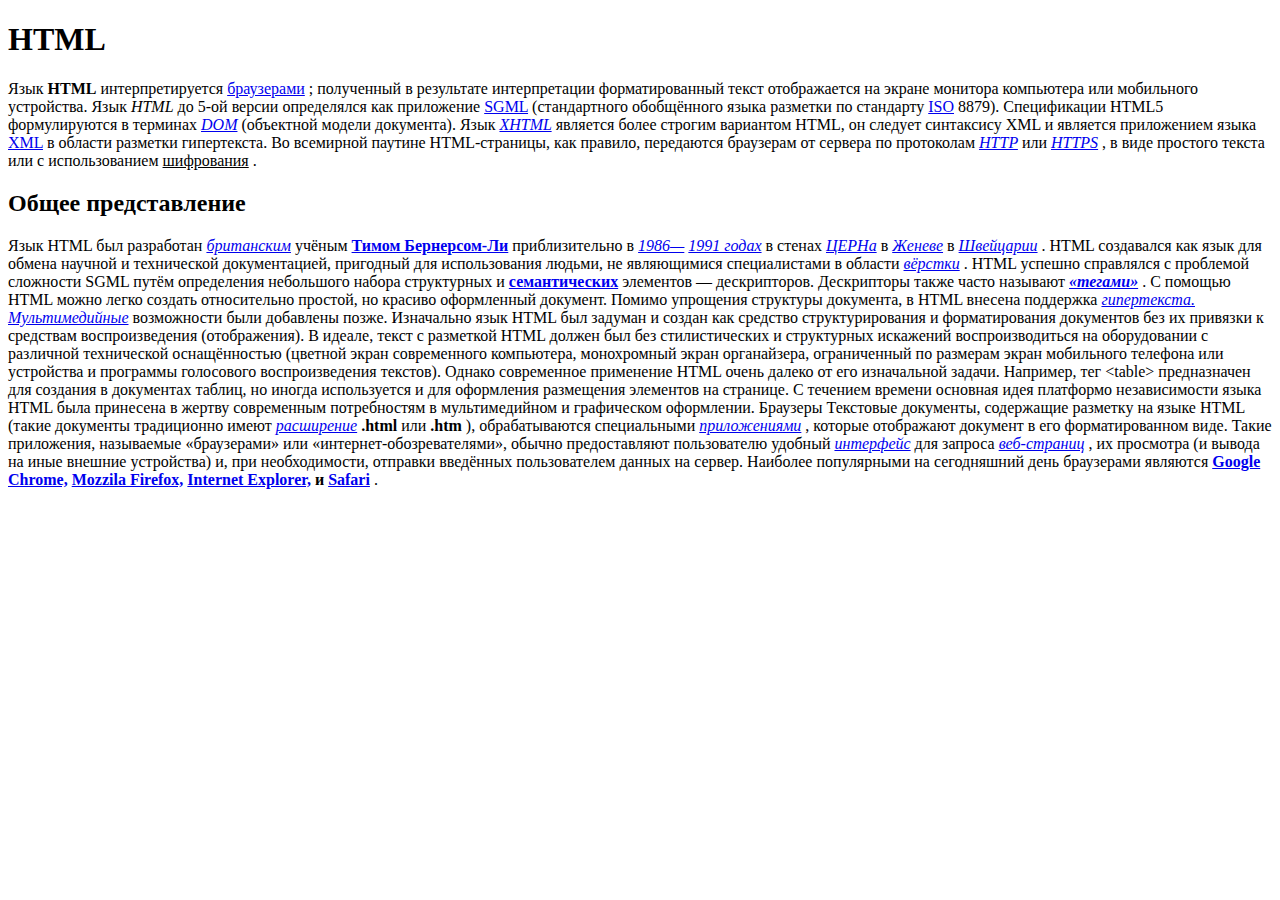
==== index.html @ 305e958b "Add files via upload" ====
<!DOCTYPE html>
<html lang="en">
<head>
    <meta charset="UTF-8">
    <meta name="viewport" content="width=device-width, initial-scale=1.0">
    <title>HW 1</title>
</head>
<body>
    <!--Контейнер с информацией про HTML -->
    <div>
        <!--Заголовок -->
        <h1>HTML</h1>

                <!--Информация -->
        <span>Язык <b>HTML</b> интерпретируется <a href="https://ru.wikipedia.org/wiki/Браузер">браузерами</a> ; полученный в результате интерпретации
            форматированный текст отображается на экране монитора компьютера или мобильного устройства.
            Язык <i>HTML</i>  до 5-ой версии определялся как приложение <a href="https://ru.wikipedia.org/wiki/SGML">SGML</a> (стандартного обобщённого языка
            разметки по стандарту <a href="https://ru.wikipedia.org/wiki/ISO">ISO</a> 8879). Спецификации HTML5 формулируются в
            терминах <i> <a href="https://ru.wikipedia.org/wiki/Document_Object_Model">DOM</a> </i> (объектной модели документа).
            Язык <i> <a href="https://ru.wikipedia.org/wiki/XHTML">XHTML</a> </i>  является более строгим вариантом HTML, он следует синтаксису XML и является
            приложением языка <a href="https://ru.wikipedia.org/wiki/XML">XML</a>  в области разметки гипертекста.
            Во всемирной паутине HTML-страницы, как правило, передаются браузерам от сервера по
            протоколам <i> <a href="https://ru.wikipedia.org/wiki/HTTP">HTTP</a> </i>  или <i> <a href="https://ru.wikipedia.org/wiki/HTTPS">HTTPS</a> </i> , в виде простого текста или с использованием <u>шифрования</u> .
            </span>
    </div>

    <!--Коннтейнер с историей HTML-->
    <div>
        <!--Заголовок-->
        <h2>Общее представление</h2>

         <!--История-->
          <span>Язык HTML был разработан <i> <a href="https://ru.wikipedia.org/wiki/Великобритания">британским</a> </i> учёным <b> <a  href="https://ru.wikipedia.org/wiki/Бернерс-Ли,_Тим"> Тимом Бернерсом-Ли</a> </b>  приблизительно в <i> <a href="https://ru.wikipedia.org/wiki/1986_год">1986—</a>
         </i> <i> <a href="https://ru.wikipedia.org/wiki/1991_год">1991 годах</a> </i> в стенах <i> <a href="https://ru.wikipedia.org/wiki/ЦЕРН">ЦЕРНа</a> </i> в <i> <a href="https://ru.wikipedia.org/wiki/Женева">Женеве</a> </i> в <i> <a href="https://ru.wikipedia.org/wiki/Швейцария">Швейцарии</a> </i>. HTML создавался как язык для обмена научной
            и технической документацией, пригодный для использования людьми, не являющимися
            специалистами в области <i> <a href="https://ru.wikipedia.org/wiki/Вёрстка">вёрстки</a> </i>. HTML успешно справлялся с проблемой сложности SGML путём
            определения небольшого набора структурных и  <b> <a href="https://ru.wikipedia.org/wiki/Семантика">семантических</a> </b>  элементов — дескрипторов.
            Дескрипторы также часто называют <i> <b> <a href="https://ru.wikipedia.org/wiki/Тег_(языки_разметки)">«тегами»</a> </b> </i>. С помощью HTML можно легко создать
            относительно простой, но красиво оформленный документ. Помимо упрощения структуры
            документа, в HTML внесена поддержка <i> <a href="https://ru.wikipedia.org/wiki/Гипертекст">гипертекста.</a> </i>  <i> <a href="https://ru.wikipedia.org/wiki/Мультимедиа">Мультимедийные</a> </i> возможности были
            добавлены позже.
            Изначально язык HTML был задуман и создан как средство структурирования и форматирования
            документов без их привязки к средствам воспроизведения (отображения). В идеале, текст с
            разметкой HTML должен был без стилистических и структурных искажений воспроизводиться на
            оборудовании с различной технической оснащённостью (цветной экран современного компьютера,
            монохромный экран органайзера, ограниченный по размерам экран мобильного телефона или
            устройства и программы голосового воспроизведения текстов). Однако современное применение
            HTML очень далеко от его изначальной задачи. Например, тег &lt;table&gt; предназначен для создания в
            документах таблиц, но иногда используется и для оформления размещения элементов на странице.
            С течением времени основная идея платформо независимости языка HTML была принесена в
            жертву современным потребностям в мультимедийном и графическом оформлении.
            Браузеры
            Текстовые документы, содержащие разметку на языке HTML (такие документы традиционно
            имеют <i> <a href="https://ru.wikipedia.org/wiki/Расширение_имени_файла">расширение</a> </i> <b>.html</b>  или <b>.htm</b> ), обрабатываются специальными <i> <a href="https://ru.wikipedia.org/wiki/Прикладное_программное_обеспечение">приложениями</a> </i> , которые
            отображают документ в его форматированном виде. Такие приложения, называемые «браузерами»
            или «интернет-обозревателями», обычно предоставляют пользователю удобный <i> <a href="https://ru.wikipedia.org/wiki/Пользовательский_интерфейс">интерфейс</a> </i>  для
            запроса <i> <a href="https://ru.wikipedia.org/wiki/Веб-страница">веб-страниц</a> </i> , их просмотра (и вывода на иные внешние устройства) и, при необходимости,
            отправки введённых пользователем данных на сервер. Наиболее популярными на сегодняшний день
            браузерами являются <b> <a href="https://ru.wikipedia.org/wiki/Google_Chrome">Google Chrome,</a> <a href="https://ru.wikipedia.org/wiki/Mozilla_Firefox">Mozzila Firefox,</a> <a href="https://ru.wikipedia.org/wiki/Internet_Explorer">Internet Explorer,</a> и <a href="https://ru.wikipedia.org/wiki/Safari">Safari</a> </b>.</span>

    </div>
</body>
</html>
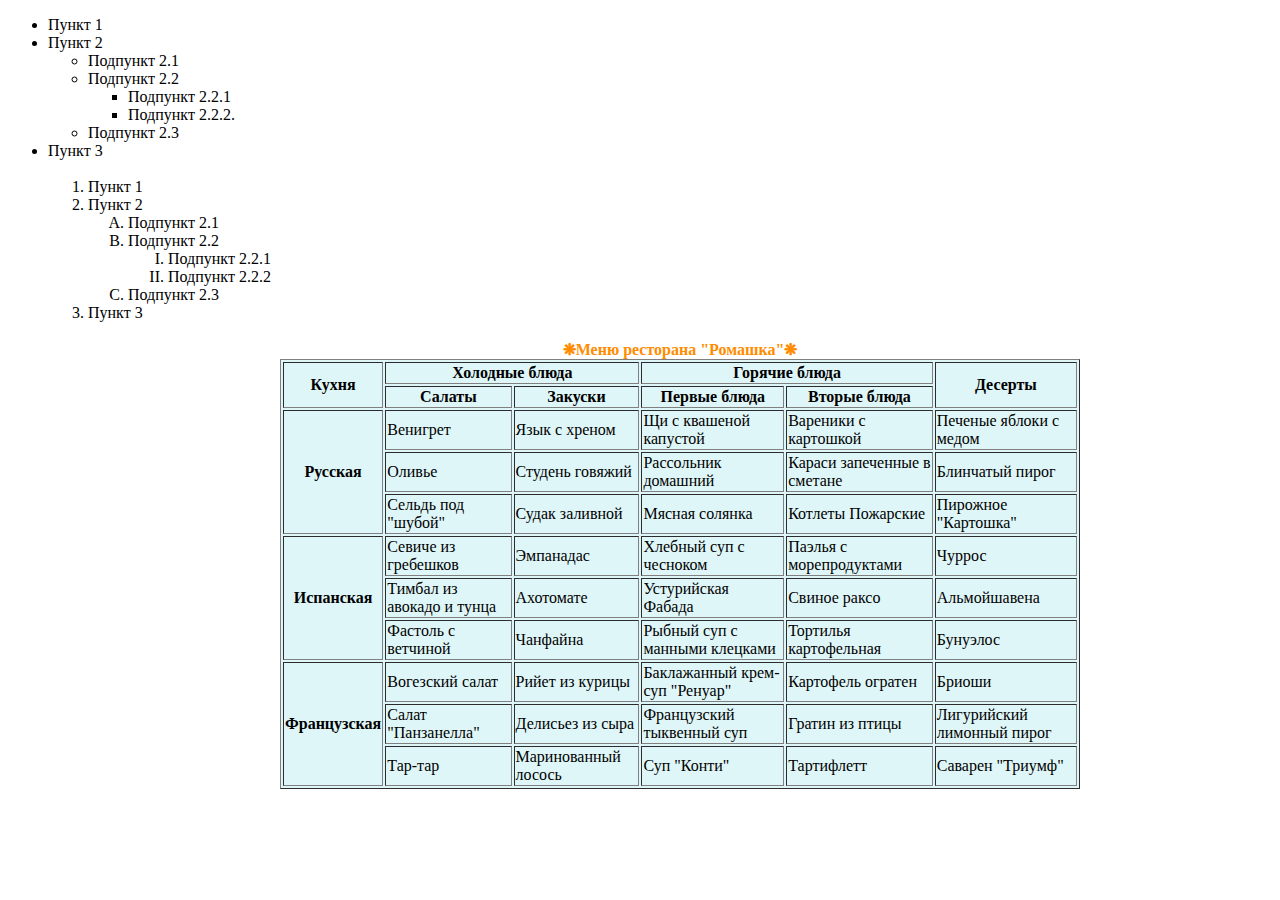
==== commit f8e87ce1: "Add files via upload" ====
--- a/index.html
+++ b/index.html
@@ -3,61 +3,146 @@
 <head>
     <meta charset="UTF-8">
     <meta name="viewport" content="width=device-width, initial-scale=1.0">
-    <title>HW 1</title>
+    <title>HW2</title>
 </head>
 <body>
-    <!--Контейнер с информацией про HTML -->
-    <div>
-        <!--Заголовок -->
-        <h1>HTML</h1>
 
-                <!--Информация -->
-        <span>Язык <b>HTML</b> интерпретируется <a href="https://ru.wikipedia.org/wiki/Браузер">браузерами</a> ; полученный в результате интерпретации
-            форматированный текст отображается на экране монитора компьютера или мобильного устройства.
-            Язык <i>HTML</i>  до 5-ой версии определялся как приложение <a href="https://ru.wikipedia.org/wiki/SGML">SGML</a> (стандартного обобщённого языка
-            разметки по стандарту <a href="https://ru.wikipedia.org/wiki/ISO">ISO</a> 8879). Спецификации HTML5 формулируются в
-            терминах <i> <a href="https://ru.wikipedia.org/wiki/Document_Object_Model">DOM</a> </i> (объектной модели документа).
-            Язык <i> <a href="https://ru.wikipedia.org/wiki/XHTML">XHTML</a> </i>  является более строгим вариантом HTML, он следует синтаксису XML и является
-            приложением языка <a href="https://ru.wikipedia.org/wiki/XML">XML</a>  в области разметки гипертекста.
-            Во всемирной паутине HTML-страницы, как правило, передаются браузерам от сервера по
-            протоколам <i> <a href="https://ru.wikipedia.org/wiki/HTTP">HTTP</a> </i>  или <i> <a href="https://ru.wikipedia.org/wiki/HTTPS">HTTPS</a> </i> , в виде простого текста или с использованием <u>шифрования</u> .
-            </span>
-    </div>
+    <!--Не упорядоченный список-->
+    <ul>
 
-    <!--Коннтейнер с историей HTML-->
-    <div>
-        <!--Заголовок-->
-        <h2>Общее представление</h2>
+        <li>Пункт 1</li>
+        <li>Пункт 2</li>
 
-         <!--История-->
-          <span>Язык HTML был разработан <i> <a href="https://ru.wikipedia.org/wiki/Великобритания">британским</a> </i> учёным <b> <a  href="https://ru.wikipedia.org/wiki/Бернерс-Ли,_Тим"> Тимом Бернерсом-Ли</a> </b>  приблизительно в <i> <a href="https://ru.wikipedia.org/wiki/1986_год">1986—</a>
-         </i> <i> <a href="https://ru.wikipedia.org/wiki/1991_год">1991 годах</a> </i> в стенах <i> <a href="https://ru.wikipedia.org/wiki/ЦЕРН">ЦЕРНа</a> </i> в <i> <a href="https://ru.wikipedia.org/wiki/Женева">Женеве</a> </i> в <i> <a href="https://ru.wikipedia.org/wiki/Швейцария">Швейцарии</a> </i>. HTML создавался как язык для обмена научной
-            и технической документацией, пригодный для использования людьми, не являющимися
-            специалистами в области <i> <a href="https://ru.wikipedia.org/wiki/Вёрстка">вёрстки</a> </i>. HTML успешно справлялся с проблемой сложности SGML путём
-            определения небольшого набора структурных и  <b> <a href="https://ru.wikipedia.org/wiki/Семантика">семантических</a> </b>  элементов — дескрипторов.
-            Дескрипторы также часто называют <i> <b> <a href="https://ru.wikipedia.org/wiki/Тег_(языки_разметки)">«тегами»</a> </b> </i>. С помощью HTML можно легко создать
-            относительно простой, но красиво оформленный документ. Помимо упрощения структуры
-            документа, в HTML внесена поддержка <i> <a href="https://ru.wikipedia.org/wiki/Гипертекст">гипертекста.</a> </i>  <i> <a href="https://ru.wikipedia.org/wiki/Мультимедиа">Мультимедийные</a> </i> возможности были
-            добавлены позже.
-            Изначально язык HTML был задуман и создан как средство структурирования и форматирования
-            документов без их привязки к средствам воспроизведения (отображения). В идеале, текст с
-            разметкой HTML должен был без стилистических и структурных искажений воспроизводиться на
-            оборудовании с различной технической оснащённостью (цветной экран современного компьютера,
-            монохромный экран органайзера, ограниченный по размерам экран мобильного телефона или
-            устройства и программы голосового воспроизведения текстов). Однако современное применение
-            HTML очень далеко от его изначальной задачи. Например, тег &lt;table&gt; предназначен для создания в
-            документах таблиц, но иногда используется и для оформления размещения элементов на странице.
-            С течением времени основная идея платформо независимости языка HTML была принесена в
-            жертву современным потребностям в мультимедийном и графическом оформлении.
-            Браузеры
-            Текстовые документы, содержащие разметку на языке HTML (такие документы традиционно
-            имеют <i> <a href="https://ru.wikipedia.org/wiki/Расширение_имени_файла">расширение</a> </i> <b>.html</b>  или <b>.htm</b> ), обрабатываются специальными <i> <a href="https://ru.wikipedia.org/wiki/Прикладное_программное_обеспечение">приложениями</a> </i> , которые
-            отображают документ в его форматированном виде. Такие приложения, называемые «браузерами»
-            или «интернет-обозревателями», обычно предоставляют пользователю удобный <i> <a href="https://ru.wikipedia.org/wiki/Пользовательский_интерфейс">интерфейс</a> </i>  для
-            запроса <i> <a href="https://ru.wikipedia.org/wiki/Веб-страница">веб-страниц</a> </i> , их просмотра (и вывода на иные внешние устройства) и, при необходимости,
-            отправки введённых пользователем данных на сервер. Наиболее популярными на сегодняшний день
-            браузерами являются <b> <a href="https://ru.wikipedia.org/wiki/Google_Chrome">Google Chrome,</a> <a href="https://ru.wikipedia.org/wiki/Mozilla_Firefox">Mozzila Firefox,</a> <a href="https://ru.wikipedia.org/wiki/Internet_Explorer">Internet Explorer,</a> и <a href="https://ru.wikipedia.org/wiki/Safari">Safari</a> </b>.</span>
+        <ul type ="circle">
 
-    </div>
+            <li>Подпункт 2.1</li>
+            <li>Подпункт 2.2</li>
+
+            <ul type = "square">
+
+                <li>Подпункт 2.2.1</li>
+                <li>Подпункт 2.2.2.</li>
+
+            </ul>
+
+            <li>Подпункт 2.3</li>
+        </ul>
+
+
+        <li>Пункт 3</li> <br>
+
+        <!--Упорядоченный список-->
+        <ol>
+
+            <li>Пункт 1</li>
+            <li>Пункт 2</li>
+
+            <ol type="A">
+                
+                <li>Подпункт 2.1</li>
+                <li>Подпункт 2.2</li>
+
+                <ol type="I">
+                    <li>Подпункт 2.2.1</li>
+                    <li>Подпункт 2.2.2</li>
+                </ol>
+
+                <li>Подпункт 2.3</li>
+
+            </ol>
+
+            <li>Пункт 3</li> <br>
+
+            <!--Таблица-->
+            <table border="1" width="800" height="200" align="center" style="background-color: rgb(223, 246, 248);">
+             <caption> <b style="color:darkorange">&#10059;Меню ресторана "Ромашка"&#10059;</b> </caption>
+             <tbody>
+                <tr>
+                    <th rowspan="2">Кухня</th>
+                    <th colspan="2">Холодные блюда</th>
+                    <th colspan="2">Горячие блюда</th>
+                    <th rowspan="2">Десерты</th>
+                   
+                </tr>
+                <tr>
+                    <th>Салаты</th>
+                    <th>Закуски</th>
+                    <th>Первые блюда</th>
+                    <th>Вторые блюда</th>
+                    
+                </tr>
+                <tr>
+                    <th rowspan="3">Русская</th>
+                    <td>Венигрет</td>
+                    <td>Язык с хреном</td>
+                    <td>Щи с квашеной капустой</td>
+                    <td>Вареники с картошкой</td>
+                    <td>Печеные яблоки с медом</td>
+                </tr>
+                <tr>
+                    <td>Оливье</td>
+                    <td>Студень говяжий</td>
+                    <td>Рассольник домашний</td>
+                    <td>Караси запеченные в сметане</td>
+                    <td>Блинчатый пирог</td>
+                </tr>
+                <tr>
+                    <td>Сельдь под "шубой"</td>
+                    <td>Судак заливной</td>
+                    <td>Мясная солянка</td>
+                    <td>Котлеты Пожарские</td>
+                    <td>Пирожное "Картошка"</td>
+                </tr>
+                <tr>
+                    <th rowspan="3">Испанская</th>
+                    <td>Севиче из гребешков</td>
+                    <td>Эмпанадас</td>
+                    <td>Хлебный суп с чесноком</td>
+                    <td>Паэлья с морепродуктами</td>
+                    <td>Чуррос</td>
+                </tr>
+                <tr>
+                    <td>Тимбал из авокадо и тунца</td>
+                    <td>Ахотомате</td>
+                    <td>Устурийская Фабада</td>
+                    <td>Свиное раксо</td>
+                    <td>Альмойшавена</td>
+                </tr>
+                <tr>
+                    <td>Фастоль с ветчиной</td>
+                    <td>Чанфайна</td>
+                    <td>Рыбный суп с манными клецками</td>
+                    <td>Тортилья картофельная</td>
+                    <td>Бунуэлос</td>
+                </tr>
+                <tr>
+                    <th rowspan="3">Французская</th>
+                    <td>Вогезский салат</td>
+                    <td>Рийет из курицы</td>
+                    <td>Баклажанный крем-суп "Ренуар"</td>
+                    <td>Картофель огратен</td>
+                    <td>Бриоши</td>
+                </tr>
+                <tr>
+                    <td>Салат "Панзанелла"</td>
+                    <td>Делисьез из сыра</td>
+                    <td>Французский тыквенный суп</td>
+                    <td>Гратин из птицы</td>
+                    <td>Лигурийский лимонный пирог</td>
+                </tr>
+                <tr>
+                    <td>Тар-тар</td>
+                    <td>Маринованный лосось</td>
+                    <td>Суп "Конти"</td>
+                    <td>Тартифлетт</td>
+                    <td>Саварен "Триумф"</td>
+
+                </tr>
+               
+             </tbody>
+            </table>
+            
+        </ol>
+    </ul>
 </body>
 </html>